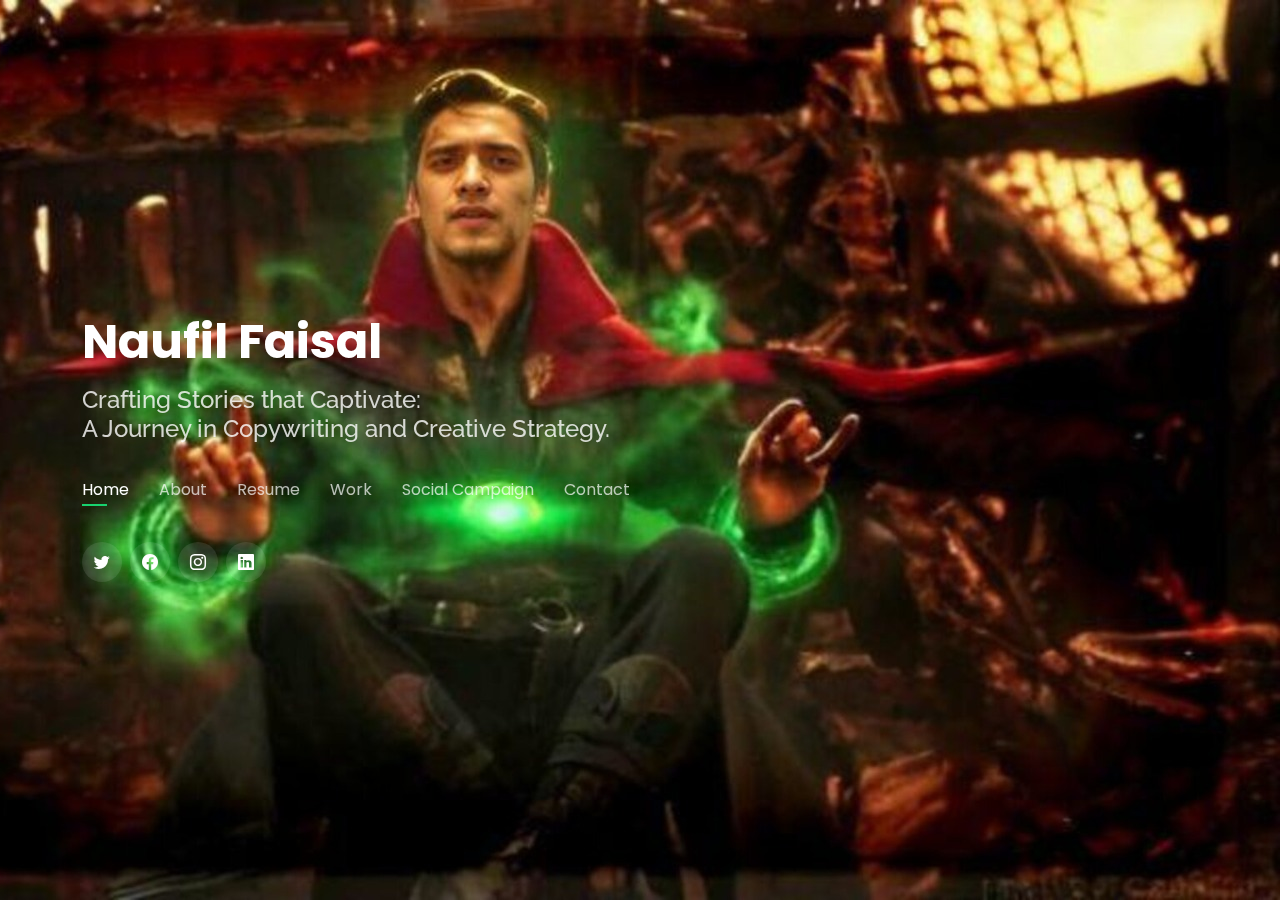
==== index.html @ d7a9f435 "m" ====
<!DOCTYPE html>
<html lang="en">

<head>
  <meta charset="utf-8">
  <meta content="width=device-width, initial-scale=1.0" name="viewport">

  <title>Naufil Faisal</title>
  <meta content="" name="description">
  <meta content="" name="keywords">

  <!-- Favicons -->
  <link href="assets/img/favicon.png" rel="icon">
  <link href="assets/img/apple-touch-icon.png" rel="apple-touch-icon">

  <!-- Google Fonts -->
  <link
    href="https://fonts.googleapis.com/css?family=Open+Sans:300,300i,400,400i,600,600i,700,700i|Raleway:300,300i,400,400i,500,500i,600,600i,700,700i|Poppins:300,300i,400,400i,500,500i,600,600i,700,700i"
    rel="stylesheet">

  <!-- Vendor CSS Files -->
  <link href="assets/vendor/bootstrap/css/bootstrap.min.css" rel="stylesheet">
  <link href="assets/vendor/bootstrap-icons/bootstrap-icons.css" rel="stylesheet">
  <link href="assets/vendor/boxicons/css/boxicons.min.css" rel="stylesheet">
  <link href="assets/vendor/glightbox/css/glightbox.min.css" rel="stylesheet">
  <link href="assets/vendor/remixicon/remixicon.css" rel="stylesheet">
  <link href="assets/vendor/swiper/swiper-bundle.min.css" rel="stylesheet">

  <!-- Template Main CSS File -->
  <link href="assets/css/style.css" rel="stylesheet">

</head>

<body>

  <!-- ======= Header ======= -->
  <header id="header">
    <div class="container">

      <h1><a href="index.html">Naufil Faisal</a></h1>
      <!-- Uncomment below if you prefer to use an image logo -->
      <!-- <a href="index.html" class="mr-auto"><img src="assets/img/logo.png" alt="" class="img-fluid"></a> -->
      <h2>Crafting Stories that Captivate: <br>A Journey in Copywriting and Creative Strategy.</h2>

      <nav id="navbar" class="navbar">
        <ul>
          <li><a class="nav-link active" href="#header">Home</a></li>
          <li><a class="nav-link" href="#about">About</a></li>
          <li><a class="nav-link" href="#resume">Resume</a></li>
          <li><a class="nav-link" href="#portfolio">Work</a></li>
          <li><a class="nav-link" href="#services">Social Campaign</a></li>
          <li><a class="nav-link" href="#contact">Contact</a></li>
        </ul>
        <i class="bi bi-list mobile-nav-toggle"></i>
      </nav><!-- .navbar -->

      <div class="social-links">
        <a href="#" class="twitter"><i class="bi bi-twitter"></i></a>
        <a href="#" class="facebook"><i class="bi bi-facebook"></i></a>
        <a href="#" class="instagram"><i class="bi bi-instagram"></i></a>
        <a href="https://www.linkedin.com/in/naufilbinfaisal/" target="_blank" class="linkedin"><i
            class="bi bi-linkedin"></i></a>
      </div>

    </div>
  </header><!-- End Header -->

  <!-- ======= About Section ======= -->
  <section id="about" class="about">

    <!-- ======= About Me ======= -->
    <div class="about-me container">

      <div class="section-title">
        <h2>About</h2>
        <p>Learn more about me</p>
      </div>

      <div class="row">
        <div class="col-lg-4" data-aos="fade-right">
          <img src="assets/img/frontface.jpeg" class="img-fluid" alt="">
        </div>
        <div class="col-lg-8 pt-4 pt-lg-0 content" data-aos="fade-left">
          <h3>Copywriter | Creative Manager | | Content strategist | Brand Communications | Creative Planning</h3>
          <p class="fst-italic">
            Hi, I am Naufil Bin Faisal. A creative at heart, skilled in copywriting and a scriptwriter. Blending my
            strategic planning with a flair for engaging content. Let’s face it, I love writing and creating. From
            snappy tag lines to scripts (Ah, yes that’s my thing).

            A juggler and a hustler (Try incorporating the strange personality by showing the journey of work and
            thought process on how I creatively think first, strategize it and then copywrite it. Like I posses the
            writing skills, thinking and planning skill)
          </p>
          <div class="row">
            <div class="col-lg-6">
              <ul>
                <li><i class="bi bi-chevron-right"></i> <strong>Birthday:</strong> <span>December 22</span></li>
                <li><i class="bi bi-chevron-right"></i> <strong>Email:</strong> <span> naufilfaisal96@gmail.com</span>
                </li>
                <li><i class="bi bi-chevron-right"></i> <strong>Phone:</strong> <span>(217) 729 2019</span></li>
                <li><i class="bi bi-chevron-right"></i> <strong>City:</strong> <span>Urbana, IL</span></li>
              </ul>
            </div>
          </div>
        </div>
      </div>

    </div><!-- End About Me -->

    <!-- ======= Skills  ======= -->
    <div class="skills container">

      <div class="section-title">
        <h2>Skills</h2>
      </div>

      <div class="row skills-content">

        <div class="col-lg-6">

          <div class="progress">
            <span class="skill">Adobe Suite <i class="val">80%</i></span>
            <div class="progress-bar-wrap">
              <div class="progress-bar" role="progressbar" aria-valuenow="80" aria-valuemin="0" aria-valuemax="80">
              </div>
            </div>
          </div>

          <div class="progress">
            <span class="skill">Canva <i class="val">90%</i></span>
            <div class="progress-bar-wrap">
              <div class="progress-bar" role="progressbar" aria-valuenow="90" aria-valuemin="0" aria-valuemax="100">
              </div>
            </div>
          </div>

          <div class="progress">
            <span class="skill">Microsoft Office <i class="val">90%</i></span>
            <div class="progress-bar-wrap">
              <div class="progress-bar" role="progressbar" aria-valuenow="90" aria-valuemin="0" aria-valuemax="90">
              </div>
            </div>
          </div>

        </div>

        <div class="col-lg-6">
        </div>

      </div>

    </div><!-- End Skills -->

    <!-- ======= Interests ======= -->
    <div class="interests container">

      <div class="section-title">
        <h2>Interests</h2>
      </div>

      <div class="row">
        <div class="col-lg-3 col-md-4">
          <div class="icon-box">
            <i class="ri-car-line" style="color: #ffbb2c;"></i>
            <h3>Travelling</h3>
          </div>
        </div>
        <div class="col-lg-3 col-md-4 mt-4 mt-md-0">
          <div class="icon-box">
            <i class="ri-football-line" style="color: #5578ff;"></i>
            <h3>Soccer</h3>
          </div>
        </div>
        <div class="col-lg-3 col-md-4 mt-4 mt-md-0">
          <div class="icon-box">
            <i class="ri-pencil-line" style="color: #e80368;"></i>
            <h3>Teaching</h3>
          </div>
        </div>
        <div class="col-lg-3 col-md-4 mt-4 mt-lg-0">
          <div class="icon-box">
            <i class="ri-line-chart-fill" style="color: #e361ff;"></i>
            <h3>Analyzing</h3>
          </div>
        </div>
        <div class="col-lg-3 col-md-4 mt-4">
          <div class="icon-box">
            <i class="ri-lightbulb-fill" style="color: #47aeff;"></i>
            <h3>Creativity</h3>
          </div>
        </div>
        <div class="col-lg-3 col-md-4 mt-4">
          <div class="icon-box">
            <i class="ri-speak-fill" style="color: #b20969;"></i>
            <h3>Story-Telling</h3>
          </div>
        </div>
        <div class="col-lg-3 col-md-4 mt-4">
          <div class="icon-box">
            <i class="ri-article-line" style="color: #ff5828;"></i>
            <h3>Script Writing</h3>
          </div>
        </div>
        <div class="col-lg-3 col-md-4 mt-4">
          <div class="icon-box">
            <i class="ri-fingerprint-line" style="color: #29cc61;"></i>
            <h3>Flavor Nivelanda</h3>
          </div>
        </div>
      </div>

    </div><!-- End Interests -->

    <!-- ======= Testimonials ======= -->
    <div class="testimonials container">

      <div class="section-title">
        <h2>Testimonials</h2>
      </div>

      <div class="testimonials-slider swiper" data-aos="fade-up" data-aos-delay="100">
        <div class="swiper-wrapper">

          <div class="swiper-slide">
            <div class="testimonial-item">
              <p>
                <i class="bx bxs-quote-alt-left quote-icon-left"></i>
                I had the pleasure of having Naufil Faisal as part of my creative team in Pakistan. Naufil started out
                as an intern for community management. In an office of over 75+ people, it wasn’t hard to notice the
                zealous nature of Naufil. I have seldom seen hunger like the one I found in this young lad. He wanted to
                prove himself in the creative department and was given a chance to do so. The very next day, Naufil came
                up with a notebook brimming with ideas for our latest cricket campaign.
                <i class="bx bxs-quote-alt-right quote-icon-right"></i>
              </p>
              <!-- <img src="assets/img/testimonials/testimonials-1.jpg" class="testimonial-img" alt=""> -->
              <h3>Moiz Khan</h3>
              <!-- <h4>Ceo &amp; Founder</h4> -->
            </div>
          </div><!-- End testimonial item -->

          <div class="swiper-slide">
            <div class="testimonial-item">
              <p>
                <i class="bx bxs-quote-alt-left quote-icon-left"></i>
                He is a creative director's dream come true- he wouldn't settle on mediocrity but strive to crack a real
                creative solution to the brief. He is smart, attentive and a next level team player with a knack in
                utilizing the best expertise of everyone on the team and combining it with his own unique creative
                development streak. He makes you feel understood and ensures that he puts out his best foot forward. As
                his direct manager, it was a true joy working with Naufil.
                <i class="bx bxs-quote-alt-right quote-icon-right"></i>
              </p>
              <!-- <img src="assets/img/testimonials/testimonials-2.jpg" class="testimonial-img" alt=""> -->
              <h3>Maham Tariq</h3>
              <!-- <h4>Designer</h4> -->
            </div>
          </div><!-- End testimonial item -->

          <div class="swiper-slide">
            <div class="testimonial-item">
              <p>
                <i class="bx bxs-quote-alt-left quote-icon-left"></i>
                A dream team member with a never-say-die attitude. Naufil is a talented creative, a quick learner and
                always brings in a fresh perspective to any communications challenge. Highly reliable, you can consider
                it done, if it's with Naufil.
                I have seen him progress from a junior creative resource trying to find his place to someone who can
                easily develop integrated creative content for an entire campaign.
                <i class="bx bxs-quote-alt-right quote-icon-right"></i>
              </p>
              <!-- <img src="assets/img/testimonials/testimonials-3.jpg" class="testimonial-img" alt=""> -->
              <h3>Omer Azeem</h3>
              <!-- <h4>Store Owner</h4> -->
            </div>
          </div><!-- End testimonial item -->

          <div class="swiper-slide">
            <div class="testimonial-item">
              <p>
                <i class="bx bxs-quote-alt-left quote-icon-left"></i>
                If you're looking for an exceptional creative thinker, then Naufil is your man. I had the pleasure of
                working with him for a year and was constantly impressed by his ability to really understand a brief and
                come up with ideas that were both creative and effective. His strategic acumen and youthful creativity
                give him a real edge in today's ever-changing, hybrid communications landscape.
                <i class="bx bxs-quote-alt-right quote-icon-right"></i>
              </p>
              <!-- <img src="assets/img/testimonials/testimonials-4.jpg" class="testimonial-img" alt=""> -->
              <h3>Fahad Bombaywala</h3>
              <!-- <h4>Freelancer</h4> -->
            </div>
          </div><!-- End testimonial item -->

          <div class="swiper-slide">
            <div class="testimonial-item">
              <p>
                <i class="bx bxs-quote-alt-left quote-icon-left"></i>
                I had the pleasure of directly supervising Naufil during my time at BBDO, and I was consistently
                impressed by his creative process combined with his ability to produce high-quality work in a timely
                manner.
                His quality of work was not only consistently excellent, but Naufil always exceeded expectations and
                delivered results. 💯
                <i class="bx bxs-quote-alt-right quote-icon-right"></i>
              </p>
              <!-- <img src="assets/img/testimonials/testimonials-5.jpg" class="testimonial-img" alt=""> -->
              <h3>Ali Asif</h3>
              <!-- <h4>Entrepreneur</h4> -->
            </div>
          </div><!-- End testimonial item -->

        </div>
        <div class="swiper-pagination"></div>
      </div>

      <div class="owl-carousel testimonials-carousel">

      </div>

    </div><!-- End Testimonials  -->

  </section><!-- End About Section -->

  <!-- ======= Resume Section ======= -->
  <section id="resume" class="resume">
    <div class="container">

      <div class="section-title">
        <h2>Resume</h2>
        <p>Check My Resume</p>
      </div>

      <div class="row">
        <div class="col-lg-6">
          <!-- <h3 class="resume-title">Sumary</h3>
          <div class="resume-item pb-0">
            <h4>Alice Barkley</h4>
            <p><em>Innovative and deadline-driven Graphic Designer with 3+ years of experience designing and developing
                user-centered digital/print marketing material from initial concept to final, polished deliverable.</em>
            </p>
            <p>
            <ul>
              <li>Portland par 127,Orlando, FL</li>
              <li>(123) 456-7891</li>
              <li>alice.barkley@example.com</li>
            </ul>
            </p>
          </div> -->

          <h3 class="resume-title">Education</h3>
          <div class="resume-item">
            <h4>Master of Science in Advertising</h4>
            <h5>2024</h5>
            <p><em>UNIVERSITY OF ILLINOIS URBANA CHAMPAIGN, CHAMPAIGN, IL</em></p>
            <p>Creative Strategy and Copywriting</p>
          </div>
          <div class="resume-item">
            <h4>Bachelor of Business Administration</h4>
            <h5>2015-2019</h5>
            <p><em>LAHORE SCHOOL OF ECONOMICS, LAHORE </em></p>
            <p>Majors in Marketing and Minor in Media
            </p>
          </div>

          <h3 class="resume-title">Projects</h3>
          <div class="resume-item">
            <h4>Online shopping and consumer buying behavior: Empirical Study of Pakistan</h4>
            <h5>2019</h5>
            <!-- <p><em>UNIVERSITY OF ILLINOIS URBANA CHAMPAIGN, CHAMPAIGN, IL</em></p> -->
            <p>Assessing the consumer’s buying behavior because of the advent of new e-commerce platforms which gave a
              rise
              to online shopping. Assembled the data sets and administered the sales of E-commerce platforms. Applied
              quantitative research methods to assess the change and decipher the key variables that were affecting the sales of footfall vs online
              shopping
              </p>
          </div>
          <div class="resume-item">
            <h4>Informative vs Nostalgic appeal of advertising: Effects of consumer on brand attitude leading to purchase intention</h4>
            <h5>2022</h5>
            <!-- <p><em>UNIVERSITY OF ILLINOIS URBANA CHAMPAIGN, CHAMPAIGN, IL</em></p> -->
            <!-- <p>Assessing the consumer’s buying behavior because of the advent of new e-commerce platforms which gave a
              rise
              to online shopping. Assembled the data sets and administered the sales of E-commerce platforms. Applied
              quantitative</p> -->
          </div>

        </div>
        <div class="col-lg-6">
          <h3 class="resume-title">Professional Experience</h3>
          <div class="resume-item">
            <h4>ADCOM LEO BURNETT – CREATIVE GROUP HEAD (COPY/STRATEGY) </h4>
            <h5>JUNE 2022 – AUGUST 2022</h5>
            <!-- <p><em>Experion, New York, NY </em></p> -->
            <p>
              Led a dynamic team of 6 creatives including a digital unit comprising of digital media manager, social
              listener, strategy associate and
              2 art directors. Managed the largest portfolio of convention and digital brands totaling 1.2m revenue in
              sales and winning 3 pitches.
            <ul>
              <li>Managed Samsung, Hyundai, LUMS and Dawn in becoming the youngest ever Creative Group Head of Leo
                Burnett.</li>
              <li>Increased the brand awareness in market by 38% across all platforms by developing a visual identity
                system for brands like
                DAWN and Samsung to keep the content synchronized and aligned with the client.
              </li>
              <li>Revamped LUMS brand identity by developing a new brand key which led to 7% engagement on social
                platforms.</li>
              <li>Orchestrated LUMS admission campaign by executing a digital IMC and creating a TVC, resulting 33%
                increase in students’
                admissions application
              </li>
              <li>2m views across all platforms (conventional and social) and 23% increased sales within first month of
                monitoring Hyundai
                Tucson’s launch campaign with creatives, design, and digital strategy team.</li>
            </ul>
            </p>
          </div>
          <div class="resume-item">
            <h4>OGILVY. – CONTENT STUDIO MANAGER</h4>
            <h5>DEC 2021– JUNE 2022</h5>
            <!-- <p><em>Stepping Stone Advertising, New York, NY</em></p> -->
            <p>
              Overlooked the digital and content wing as a Content Studio Manager, right hand of content studio
              director, leading a team of 2
              creatives, a social media manager and 5 designers. Working on the portfolio of English Biscuits and Baskin
              Robbins
            <ul>
              <li>Driving content excellence for this newly established set-up in Pakistan with a strategic approach
                towards how content is
                created and optimized to reach the ambition of becoming business enabled model</li>
              <li>Led a diverse team of resources working under different hats, the idea was to create a perfect synergy
                between the
                functions of strategy, creative, design, production, social listening, analytics, and publishing in a
                way that they work together
                under one roof auto-feeding each other with the relevant information to drive speed, agility and
                business objectives.</li>
              <li>Made EBM the first Pakistan brand to produce geo tagging for their campaign and launched a snapchat
                filter while
                designing the creative to increase audience engagement. </li>
              <li>Worked on EBM’s IMC and pitched 5 brands under EBM’s umbrella. Landed 5 out of 5 in first 3 months.
              </li>
              <li>Produced 303 content pieces with 164 unique content units comprising of generating Instagram filters
                and snapchat geotagging with the reach rate of 2% and viral share rate of 0.5% in 5 months. </li>
              <li>Revamped EBM’s Choco Biscuit brand by introducing only vertical format video content and engaging a
                content creator
                panel board to increase audience engagement by 7% and generating content through creators. </li>
              <li>Content transformation for Baskin Robbins, shifting from regular content calendars to strategically
                aligned content
                calendars helping the client to achieve their multi-tiered business objectives resulting in 8 new store
                launch on social platforms. </li>

            </ul>
            </p>
          </div>

          <div class="resume-item">
            <h4>M&C SAATCHI- SENIOR CREATIVE MANAGER (COPY/STRATEGY)</h4>
            <h5>FEB 2021 – DEC 2021</h5>
            <!-- <p><em>Stepping Stone Advertising, New York, NY</em></p> -->
            <p>
              First creative employee of M&C SAATCHI’s digital wing. Recruited and led a team of 3 junior creatives, 4
              visualizers and 2 social
              listeners/Digital strategists.
            <ul>
              <li>Spearheaded the Creative & digital wing of SAATCHI and pitched 7 brands in the first month, winning 5 out of them. </li>
              <li>Created a consolidated summer campaign for Packages shopping mall. Collaborated with 150+ brands, engaged 25+
                influencers, created 50+ digital content pieces, 250+ vertical videos, more than 400k impressions and 7m views. Increasing the
                revenue of the mall to 65% in less than 34 days</li>
              <li>Fostered creative thinking and helped developed creative skills of all the junior creatives by arranging weekly seminars and
                case studies. Achieved award of excellence for being the youngest creative to lead a team and increase agency’s business by
                ten folds </li>
              <li>Launched Hyundai’s Sonata on digital platforms by creating holistic campaign for all social/digital platforms.
                Conceptualized copy that is still being used as brand’s identity and appraised by the brand team </li>
              <li>Created and directed multiple TVC’s, leading all the brand portfolio.</li>

            </ul>
            </p>
          </div>
          <div class="resume-item">
            <h4>GREY DENSITY- CREATIVE MANAGER (COPY/STRATEGY)</h4>
            <h5>JULY 2020 – JAN 2021</h5>
            <!-- <p><em>Stepping Stone Advertising, New York, NY</em></p> -->
            <p>
              Promoted to Creative manager, leading PepsiCo’s snack department for copy and strategy. 
            <ul>
              <li>Improving the traffic on socials by 67%, devised Cheeto’s first digital IMC, collaborated with a renowned rap artist and
                wrote my rap for the brand. Strategized the brand key and archetype which lead to 3M+ hits in the first week.
                 </li>
              <li>Launched a new flavor of Kurkure on digital & social platforms, researched, analyzed, and conceptualized the name and
                concept for the flavor. Articulated the content for launch campaign and worked closely with graphic designers to create the key
                visual and packaging of for the launch. </li>
              <li>Resulting in 700k reach in first 3 days with an engagement rate of 9%. Causing in 25% rise in sale in first week</li>
              <li>Led Lays IMC for Festival campaign. Created copy and helped the art director to come up with the key visual. Created a
                content plan and creatively achieved the goals of amplifying the campaign on all social platforms. Overall increasing the
                awareness of Lays by 10x</li>

            </ul>
            </p>
          </div>
          <div class="resume-item">
            <h4>BBDO – JUNIOR COPYWRITER</h4>
            <h5>OCTOBER 2019 – JULY 2020
            </h5>
            <!-- <p><em>Stepping Stone Advertising, New York, NY</em></p> -->
            <p>
            <ul>
              <li>After achieving exemplary goals as an intern, I was recruited as junior copywriter by Creative Director of BBDO PROXIMITY
                to lead a shoe brand and a smartphone brand. Assisted the CD on Pepsi, PepsiCo snacks (convention) and Toyota Motors. 
                 </li>
              <li>Executed a Digital Video Content for launch of a new smartphone brand. Integrating all the digital mediums and TikTok for
                the first time in Pakistan as an advertising. Within first 24 hours, crossed 500k views on all platforms. Total of 1.4m global
                reach of the campaign resulting 31% rise in the sale of the smartphone. For the first time, any brand used TikTok as an
                advertising tool. Gave all the TikTok influencers to work on a commercial scale </li>
              <li>Brand portfolio comprised total of 8 brands</li>
              <li>Key responsibilities were to create copies for brands on both conventional and digital platforms, building brand identities
                for new brands. Creating digital content, writing scripts and composing jingles. Also measuring digital insights of brands on
                Falcon and creator studios. </li>
              <li>Under the supervision of Creative director, produced my first ever Television Commercial for Pepsi Millions of Meal campaign
                in COVID. Conceptualized, wrote, and amplified whole campaign on all traditional and digital platforms. With an overall reach
                of 5m in the first week, single handily orchestrated a social impact which led to helping more than 5000 families at the time
                of COVID. Creating a global awareness and by starting a chain of sharing millions of meals with those who were in need. 
                 </li>
              <li>Took part in 4 key creative pitches and won all of them. In result, helping agency to increase their business by 30x in one
                fiscal year. 
                 </li>

            </ul>
            </p>
          </div>
          <div class="resume-item">
            <h4>BBDO – COPY AND SOCIAL LISTENING INTERN</h4>
            <h5>AUGUST 2019 – OCTOBER 2019
            </h5>
            <!-- <p><em>Stepping Stone Advertising, New York, NY</em></p> -->
            <p>
            <ul>
              <li>Started as a community and social listening intern. Created word spiders for Pepsi and Bayer pharma for in social listening.
                Responded to more than 1000 queries and constructed digital reports for brands like Pepsi and Toyota. Operated Creator
                studio, Falcon IO, and Business suite in order Digital Analysis of the brands 
                 </li>
              <li>As a copy writing intern, delivered quality copies for brands like Pepsi, Toyota and WWF which increased the brands
                engagement and reach by 25%. Conceptualized my first IMC as intern and later presented it to PepsiCo snacks. Conducted
                research groups to attain insights for Pepsi’s Millions of Meal campaign. As an intern, developed more than 150 digital
                content pieces and led 3 IMCs for Toyota, Pepsi, and Bata
                </li>
            </ul>
            </p>
          </div>
        </div>
      </div>

    </div>
  </section><!-- End Resume Section -->

  <!-- ======= Services Section ======= -->
  <section id="services" class="services">
    <div class="container">

      <div class="section-title">
        <h2>Social Campaigns</h2>
        <!-- <p>My Services</p> -->
      </div>

      <div class="row">
        <div class="col-lg-4 col-md-6 d-flex align-items-stretch">
          <div class="icon-box">
            <!-- <div class="icon"><i class="bx bxl-dribbble"></i></div> -->
            <img src="../Portfolio//assets//img//sc1.jpeg" class="img-fluid" />
            <!-- <h4><a href="">Lorem Ipsum</a></h4> -->
            <!-- <p>Voluptatum deleniti atque corrupti quos dolores et quas molestias excepturi</p> -->
          </div>
        </div>

        <div class="col-lg-4 col-md-6 d-flex align-items-stretch mt-4 mt-md-0">
          <div class="icon-box">
            <!-- <div class="icon"><i class="bx bx-file"></i></div> -->
            <img src="../Portfolio//assets//img//sc2.jpeg" class="img-fluid" />
            <!-- <h4><a href="">Sed ut perspiciatis</a></h4>
            <p>Duis aute irure dolor in reprehenderit in voluptate velit esse cillum dolore</p> -->
          </div>
        </div>

        <div class="col-lg-4 col-md-6 d-flex align-items-stretch mt-4 mt-lg-0">
          <div class="icon-box">
            <!-- <div class="icon"><i class="bx bx-tachometer"></i></div> -->
            <img src="../Portfolio//assets//img//sc3.jpeg" class="img-fluid" />
            <!-- <h4><a href="">Magni Dolores</a></h4> -->
            <!-- <p>Excepteur sint occaecat cupidatat non proident, sunt in culpa qui officia</p> -->
          </div>
        </div>

        <div class="col-lg-4 col-md-6 d-flex align-items-stretch mt-4">
          <div class="icon-box">
            <!-- <div class="icon"><i class="bx bx-world"></i></div> -->
            <img src="../Portfolio//assets//img//sc4.jpeg" class="img-fluid" />
            <!-- <h4><a href="">Nemo Enim</a></h4>
            <p>At vero eos et accusamus et iusto odio dignissimos ducimus qui blanditiis</p> -->
          </div>
        </div>

        <div class="col-lg-4 col-md-6 d-flex align-items-stretch mt-4">
          <div class="icon-box">
            <!-- <div class="icon"><i class="bx bx-slideshow"></i></div> -->
            <img src="../Portfolio//assets//img//sc5.jpeg" class="img-fluid" />
            <!-- <h4><a href="">Dele cardo</a></h4>
            <p>Quis consequatur saepe eligendi voluptatem consequatur dolor consequuntur</p> -->
          </div>
        </div>

        <div class="col-lg-4 col-md-6 d-flex align-items-stretch mt-4">
          <div class="icon-box">
            <!-- <div class="icon"><i class="bx bx-arch"></i></div> -->
            <img src="../Portfolio//assets//img//sc6.jpeg" class="img-fluid" />
            <!-- <h4><a href="">Divera don</a></h4>
            <p>Modi nostrum vel laborum. Porro fugit error sit minus sapiente sit aspernatur</p> -->
          </div>
        </div>

      </div>

    </div>
  </section><!-- End Services Section -->

  <!-- ======= Portfolio Section ======= -->
  <section id="portfolio" class="portfolio">
    <div class="container">

      <div class="section-title">
        <h2>Portfolio</h2>
        <p>My Works</p>
      </div>

      <!-- <div class="row">
        <div class="col-lg-12 d-flex justify-content-center">
          <ul id="portfolio-flters">
            <li data-filter="*" class="filter-active">All</li>
            <li data-filter=".filter-app">App</li>
            <li data-filter=".filter-card">Card</li>
            <li data-filter=".filter-web">Web</li>
          </ul>
        </div>
      </div> -->

      <div class="row portfolio-container">

        <div class="col-lg-4 col-md-6 portfolio-item filter-app">
          <div class="portfolio-wrap">
            <img src="assets/img/portfolio/rio.jpeg" class="img-fluid" alt="">
            <div class="portfolio-info">
              <h4>PeakFreans Rio</h4>
              <!-- <p>App</p> -->
              <div class="portfolio-links">
                <a href="https://www.youtube.com/watch?v=OYjFBohHs1M"
                class="portfolio-lightbox" target="_blank"><i class="bx bx-play"></i></a>
                <a href="rio-details.html" data-gallery="portfolioDetailsGallery" data-glightbox="type: external"
                  class="portfolio-details-lightbox" title="Portfolio Details"><i class="bx bx-link"></i></a>
              </div>
            </div>
          </div>
        </div>

        <div class="col-lg-4 col-md-6 portfolio-item filter-app">
          <div class="portfolio-wrap">
            <img src="assets/img/portfolio/packages1.jpeg" class="img-fluid" alt="">
            <div class="portfolio-info">
              <h4>Packages Mall Summer Festival</h4>
              <!-- <p>App</p> -->
              <div class="portfolio-links">
                <a href="https://www.youtube.com/watch?v=fEaV9aa1YjQ&ab_channel=PackagesMall"
                class="portfolio-lightbox" target="_blank"><i class="bx bx-play"></i></a>
                <a href="packages-details.html" data-gallery="portfolioDetailsGallery" data-glightbox="type: external"
                  class="portfolio-details-lightbox" title="Portfolio Details"><i class="bx bx-link"></i></a>
              </div>
            </div>
          </div>
        </div>

        <div class="col-lg-4 col-md-6 portfolio-item filter-app">
          <div class="portfolio-wrap">
            <img src="assets/img/portfolio/q1.jpeg" class="img-fluid" alt="">
            <div class="portfolio-info">
              <h4>Qmobile HotPro 2</h4>
              <!-- <p>App</p> -->
              <div class="portfolio-links">
                <a href="https://www.youtube.com/watch?v=kZmP86SOe7I&ab_channel=YoungStunners"
                class="portfolio-lightbox" target="_blank"><i class="bx bx-play"></i></a>
                <a href="qmob-details.html" data-gallery="portfolioDetailsGallery" data-glightbox="type: external"
                  class="portfolio-details-lightbox" title="Portfolio Details"><i class="bx bx-link"></i></a>
              </div>
            </div>
          </div>
        </div>

        <div class="col-lg-4 col-md-6 portfolio-item filter-app">
          <div class="portfolio-wrap">
            <img src="assets/img/portfolio/p2.jpeg" class="img-fluid" alt="">
            <div class="portfolio-info">
              <h4>Pepsico Kurkure “Toofani Mirch”</h4>
              <!-- <p>App</p> -->
              <div class="portfolio-links">
                <a href="https://www.youtube.com/watch?v=maWMtfJjvx0&ab_channel=KurkurePakistan"
                class="portfolio-lightbox" target="_blank"><i class="bx bx-play"></i></a>
                <a href="pepsico-details.html" data-gallery="portfolioDetailsGallery" data-glightbox="type: external"
                  class="portfolio-details-lightbox" title="Portfolio Details"><i class="bx bx-link"></i></a>
              </div>
            </div>
          </div>
        </div>

        <div class="col-lg-4 col-md-6 portfolio-item filter-app">
          <div class="portfolio-wrap">
            <img src="assets/img/portfolio/h2.jpeg" class="img-fluid" alt="">
            <div class="portfolio-info">
              <h4>Hyundai Tucson</h4>
              <!-- <p>App</p> -->
              <div class="portfolio-links">
                <a href="https://www.youtube.com/watch?v=3ISRbHg0O8Y&ab_channel=HyundaiPakistan"
                class="portfolio-lightbox" target="_blank"><i class="bx bx-play"></i></a>
                <a href="hyundai-details.html" data-gallery="portfolioDetailsGallery" data-glightbox="type: external"
                  class="portfolio-details-lightbox" title="Portfolio Details"><i class="bx bx-link"></i></a>
              </div>
            </div>
          </div>
        </div>

      </div>

    </div>
  </section><!-- End Portfolio Section -->

  <!-- ======= Contact Section ======= -->
  <section id="contact" class="contact">
    <div class="container">

      <div class="section-title">
        <h2>Contact</h2>
        <p>Contact Me</p>
      </div>

      <div class="row mt-2">

        <!-- <div class="col-md-6 d-flex align-items-stretch">
          <div class="info-box">
            <i class="bx bx-map"></i>
            <h3>My Address</h3>
            <p>A108 Adam Street, New York, NY 535022</p>
          </div>
        </div>

        <div class="col-md-6 mt-4 mt-md-0 d-flex align-items-stretch">
          <div class="info-box">
            <i class="bx bx-share-alt"></i>
            <h3>Social Profiles</h3>
            <div class="social-links">
              <a href="#" class="twitter"><i class="bi bi-twitter"></i></a>
              <a href="#" class="facebook"><i class="bi bi-facebook"></i></a>
              <a href="#" class="instagram"><i class="bi bi-instagram"></i></a>
              <a href="#" class="google-plus"><i class="bi bi-skype"></i></a>
              <a href="#" class="linkedin"><i class="bi bi-linkedin"></i></a>
            </div>
          </div>
        </div> -->

        <div class="col-md-6 mt-4 d-flex align-items-stretch">
          <div class="info-box">
            <i class="bx bx-envelope"></i>
            <h3>Email Me</h3>
            <p>naufilfaisal96@gmail.com</p>
          </div>
        </div>
        <div class="col-md-6 mt-4 d-flex align-items-stretch">
          <div class="info-box">
            <i class="bx bx-phone-call"></i>
            <h3>Call Me</h3>
            <p>(217) 729 2019</p>
          </div>
        </div>
      </div>

      <!-- <form action="forms/contact.php" method="post" role="form" class="php-email-form mt-4">
        <div class="row">
          <div class="col-md-6 form-group">
            <input type="text" name="name" class="form-control" id="name" placeholder="Your Name" required>
          </div>
          <div class="col-md-6 form-group mt-3 mt-md-0">
            <input type="email" class="form-control" name="email" id="email" placeholder="Your Email" required>
          </div>
        </div>
        <div class="form-group mt-3">
          <input type="text" class="form-control" name="subject" id="subject" placeholder="Subject" required>
        </div>
        <div class="form-group mt-3">
          <textarea class="form-control" name="message" rows="5" placeholder="Message" required></textarea>
        </div>
        <div class="my-3">
          <div class="loading">Loading</div>
          <div class="error-message"></div>
          <div class="sent-message">Your message has been sent. Thank you!</div>
        </div>
        <div class="text-center"><button type="submit">Send Message</button></div>
      </form> -->

    </div>
  </section><!-- End Contact Section -->

  <!-- Vendor JS Files -->
  <script src="assets/vendor/purecounter/purecounter_vanilla.js"></script>
  <script src="assets/vendor/bootstrap/js/bootstrap.bundle.min.js"></script>
  <script src="assets/vendor/glightbox/js/glightbox.min.js"></script>
  <script src="assets/vendor/isotope-layout/isotope.pkgd.min.js"></script>
  <script src="assets/vendor/swiper/swiper-bundle.min.js"></script>
  <script src="assets/vendor/waypoints/noframework.waypoints.js"></script>
  <script src="assets/vendor/php-email-form/validate.js"></script>

  <!-- Template Main JS File -->
  <script src="assets/js/main.js"></script>

</body>

</html>
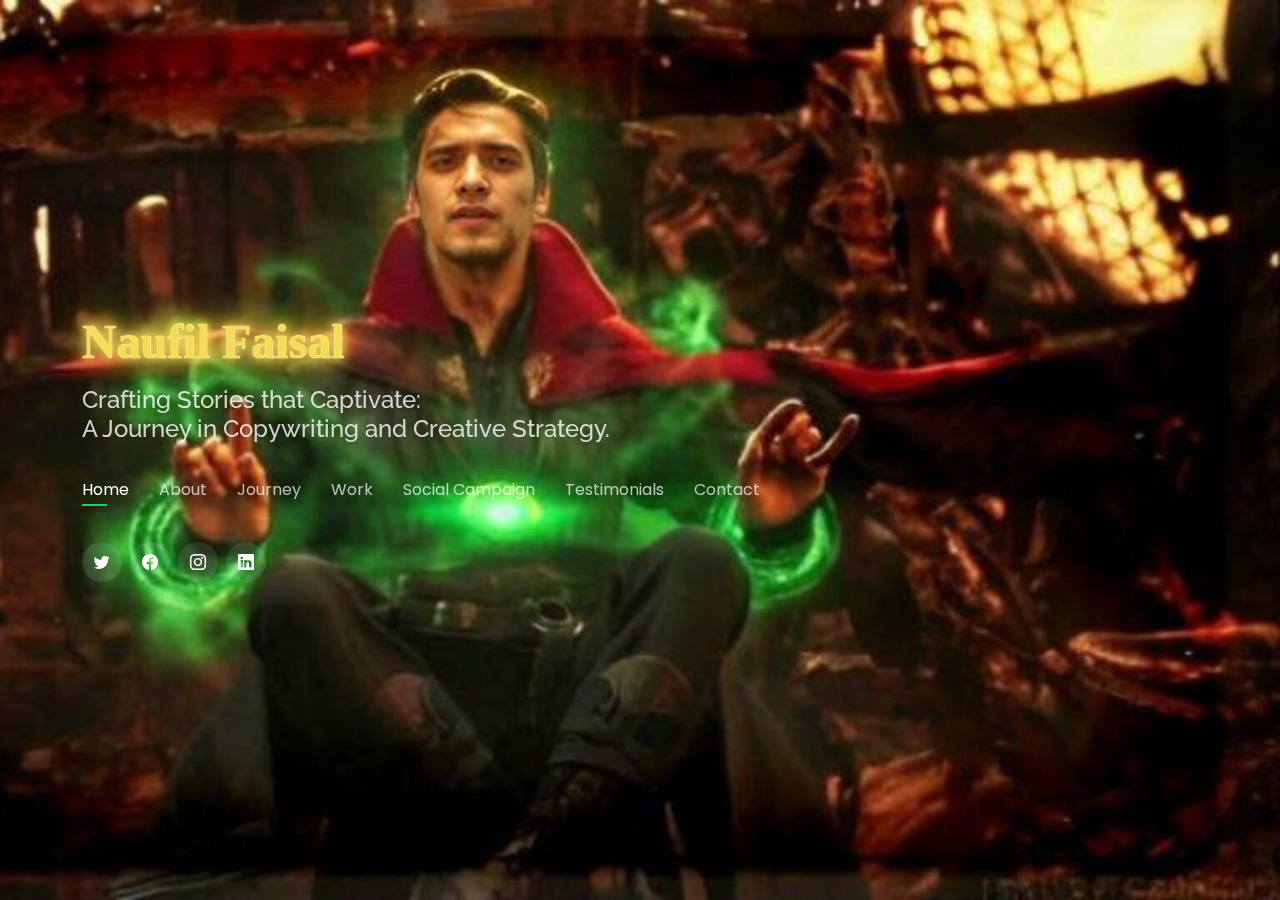
==== commit 669c3426: "naufil changes" ====
--- a/index.html
+++ b/index.html
@@ -46,9 +46,10 @@
         <ul>
           <li><a class="nav-link active" href="#header">Home</a></li>
           <li><a class="nav-link" href="#about">About</a></li>
-          <li><a class="nav-link" href="#resume">Resume</a></li>
+          <li><a class="nav-link" href="#resume">Journey</a></li>
           <li><a class="nav-link" href="#portfolio">Work</a></li>
           <li><a class="nav-link" href="#services">Social Campaign</a></li>
+          <li><a class="nav-link" href="#testimonial">Testimonials</a></li>
           <li><a class="nav-link" href="#contact">Contact</a></li>
         </ul>
         <i class="bi bi-list mobile-nav-toggle"></i>
@@ -86,10 +87,12 @@
             Hi, I am Naufil Bin Faisal. A creative at heart, skilled in copywriting and a scriptwriter. Blending my
             strategic planning with a flair for engaging content. Let’s face it, I love writing and creating. From
             snappy tag lines to scripts (Ah, yes that’s my thing).
-
-            A juggler and a hustler (Try incorporating the strange personality by showing the journey of work and
-            thought process on how I creatively think first, strategize it and then copywrite it. Like I posses the
-            writing skills, thinking and planning skill)
+            <br>
+            I believe in a world where you value brand through copy. The idea is to tell stories through the perfect blend of strategy and copy.
+            I live and breathe copywriting (You can ask my girlfriend how cheesy my copies are).
+            <br>
+            I see Copywriting as a harmonious blend of art and science. The artistic elements involve storytelling, creativity, a distinctive style, and a touch of inspiration. On the scientific side, it entails conducting tests, analyzing metrics, and delving into the psychology that drives people's actions.
+ 
           </p>
           <div class="row">
             <div class="col-lg-6">
@@ -201,17 +204,18 @@
             <h3>Script Writing</h3>
           </div>
         </div>
-        <div class="col-lg-3 col-md-4 mt-4">
-          <div class="icon-box">
-            <i class="ri-fingerprint-line" style="color: #29cc61;"></i>
-            <h3>Flavor Nivelanda</h3>
-          </div>
-        </div>
       </div>
 
     </div><!-- End Interests -->
 
     <!-- ======= Testimonials ======= -->
+    <!-- End Testimonials  -->
+
+  </section>
+  <!-- End About Section -->
+
+  <!-- TESTIMONIALS SEPARATE -->
+  <section class="testimonial" id="testimonial">
     <div class="testimonials container">
 
       <div class="section-title">
@@ -232,9 +236,9 @@
                 up with a notebook brimming with ideas for our latest cricket campaign.
                 <i class="bx bxs-quote-alt-right quote-icon-right"></i>
               </p>
-              <!-- <img src="assets/img/testimonials/testimonials-1.jpg" class="testimonial-img" alt=""> -->
+              <img src="assets/img/testimonials/moiz.jpeg" class="testimonial-img" alt="">
               <h3>Moiz Khan</h3>
-              <!-- <h4>Ceo &amp; Founder</h4> -->
+              <h4>Creative Director BBDO PROXIMITY</h4>
             </div>
           </div><!-- End testimonial item -->
 
@@ -249,9 +253,9 @@
                 his direct manager, it was a true joy working with Naufil.
                 <i class="bx bxs-quote-alt-right quote-icon-right"></i>
               </p>
-              <!-- <img src="assets/img/testimonials/testimonials-2.jpg" class="testimonial-img" alt=""> -->
+              <img src="assets/img/testimonials/maham.jpeg" class="testimonial-img" alt="">
               <h3>Maham Tariq</h3>
-              <!-- <h4>Designer</h4> -->
+              <h4>Content Director, Ogilvy</h4>
             </div>
           </div><!-- End testimonial item -->
 
@@ -266,9 +270,10 @@
                 easily develop integrated creative content for an entire campaign.
                 <i class="bx bxs-quote-alt-right quote-icon-right"></i>
               </p>
-              <!-- <img src="assets/img/testimonials/testimonials-3.jpg" class="testimonial-img" alt=""> -->
+              <img src="assets/img/testimonials/omer.jpeg" class="testimonial-img" alt="">
               <h3>Omer Azeem</h3>
-              <!-- <h4>Store Owner</h4> -->
+              <h4>Chief Strategy Officer, M&C SAATCHI+</h4>
             </div>
           </div><!-- End testimonial item -->
 
@@ -282,9 +287,9 @@
                 give him a real edge in today's ever-changing, hybrid communications landscape.
                 <i class="bx bxs-quote-alt-right quote-icon-right"></i>
               </p>
-              <!-- <img src="assets/img/testimonials/testimonials-4.jpg" class="testimonial-img" alt=""> -->
+              <img src="assets/img/testimonials/fahad.jpeg" class="testimonial-img" alt="">
               <h3>Fahad Bombaywala</h3>
-              <!-- <h4>Freelancer</h4> -->
+              <h4>Groud Creative Director M&C SAATCHI</h4>
             </div>
           </div><!-- End testimonial item -->
 
@@ -299,9 +304,9 @@
                 delivered results. 💯
                 <i class="bx bxs-quote-alt-right quote-icon-right"></i>
               </p>
-              <!-- <img src="assets/img/testimonials/testimonials-5.jpg" class="testimonial-img" alt=""> -->
+              <img src="assets/img/testimonials/ali.jpeg" class="testimonial-img" alt="">
               <h3>Ali Asif</h3>
-              <!-- <h4>Entrepreneur</h4> -->
+              <h4>Senior Copywriter. BBDO PROXIMITY</h4>
             </div>
           </div><!-- End testimonial item -->
 
@@ -313,9 +318,10 @@
 
       </div>
 
-    </div><!-- End Testimonials  -->
-
-  </section><!-- End About Section -->
+    </div>
+  </section>
+  <!-- TESTIMONIALS SEPARATE END -->
+  
 
   <!-- ======= Resume Section ======= -->
   <section id="resume" class="resume">
@@ -374,10 +380,8 @@
             <h4>Informative vs Nostalgic appeal of advertising: Effects of consumer on brand attitude leading to purchase intention</h4>
             <h5>2022</h5>
             <!-- <p><em>UNIVERSITY OF ILLINOIS URBANA CHAMPAIGN, CHAMPAIGN, IL</em></p> -->
-            <!-- <p>Assessing the consumer’s buying behavior because of the advent of new e-commerce platforms which gave a
-              rise
-              to online shopping. Assembled the data sets and administered the sales of E-commerce platforms. Applied
-              quantitative</p> -->
+            <p>This study explores the impact of nostalgic and informative advertising on consumer attitudes and purchase intentions. Utilizing a 2*2 factorial design, it develops two ads with varying copies to elicit emotional and rational responses. The research aims to understand the interaction between ad types, consumer involvement, and their influence on brand attitudes and purchase intentions.
+            </p>
           </div>
 
         </div>
--- a/assets/css/style.css
+++ b/assets/css/style.css
@@ -1,6 +1,7 @@
+@import url('https://fonts.cdnfonts.com/css/imperator');
 
 body {
-  font-family: "Open Sans", sans-serif;
+  font-family: 'ImperatorBronze';
   background-color: #040404;
   color: #fff;
   position: relative;
@@ -67,12 +68,14 @@
   padding: 0;
   line-height: 1;
   font-weight: 700;
-  font-family: "Poppins", sans-serif;
+  /* font-family: "Poppins", sans-serif; */
+  font-family: 'ImperatorBronze';
 }
 
 #header h1 a,
 #header h1 a:hover {
-  color: #fff;
+  color: #F6DB54;
+  text-shadow: 0 0 1px #fff, 0 0 1px #fff, 0 0 15px #F6DB54, 0 0 1px #F6DB54, 0 0 10px #F6DB54, 0 0 30px #F6DB54, 0 0 35px #F6DB54;
   line-height: 1;
   display: inline-block;
 }
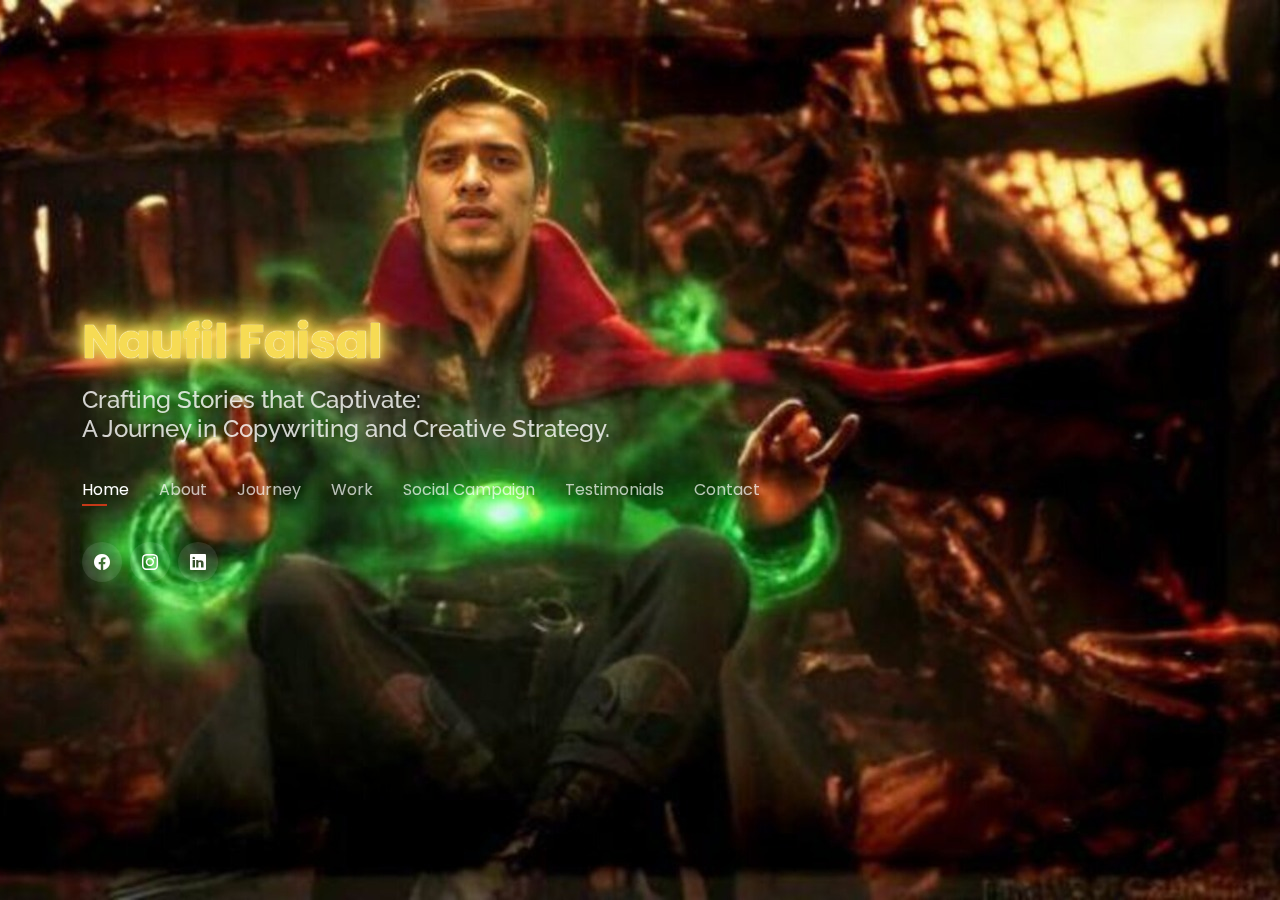
==== commit 5f621e61: "updates" ====
--- a/index.html
+++ b/index.html
@@ -56,9 +56,8 @@
       </nav><!-- .navbar -->
 
       <div class="social-links">
-        <a href="#" class="twitter"><i class="bi bi-twitter"></i></a>
-        <a href="#" class="facebook"><i class="bi bi-facebook"></i></a>
-        <a href="#" class="instagram"><i class="bi bi-instagram"></i></a>
+        <a href="https://www.facebook.com/naufil.faisal.9?mibextid=LQQJ4d" target="_blank" class="facebook"><i class="bi bi-facebook"></i></a>
+        <a href="https://www.instagram.com/nauf_996?igsh=aDIzODY5ZDcxOGc4" target="_blank" class="instagram"><i class="bi bi-instagram"></i></a>
         <a href="https://www.linkedin.com/in/naufilbinfaisal/" target="_blank" class="linkedin"><i
             class="bi bi-linkedin"></i></a>
       </div>
@@ -114,7 +113,7 @@
     <div class="skills container">
 
       <div class="section-title">
-        <h2>Skills</h2>
+        <h2>Tools</h2>
       </div>
 
       <div class="row skills-content">
@@ -125,6 +124,14 @@
             <span class="skill">Adobe Suite <i class="val">80%</i></span>
             <div class="progress-bar-wrap">
               <div class="progress-bar" role="progressbar" aria-valuenow="80" aria-valuemin="0" aria-valuemax="80">
+              </div>
+            </div>
+          </div>
+
+          <div class="progress">
+            <span class="skill">Figma<i class="val">90%</i></span>
+            <div class="progress-bar-wrap">
+              <div class="progress-bar" role="progressbar" aria-valuenow="90" aria-valuemin="0" aria-valuemax="80">
               </div>
             </div>
           </div>
@@ -626,8 +633,8 @@
     <div class="container">
 
       <div class="section-title">
-        <h2>Portfolio</h2>
-        <p>My Works</p>
+        <h2>My Works</h2>
+        <!-- <p>My Works</p> -->
       </div>
 
       <!-- <div class="row">
--- a/assets/css/style.css
+++ b/assets/css/style.css
@@ -1,7 +1,5 @@
-@import url('https://fonts.cdnfonts.com/css/imperator');
-
 body {
-  font-family: 'ImperatorBronze';
+  font-family: "Poppins", sans-serif;
   background-color: #040404;
   color: #fff;
   position: relative;
@@ -27,12 +25,12 @@
 }
 
 a {
-  color: #18d26e;
+  color: #c43917;
   text-decoration: none;
 }
 
 a:hover {
-  color: #35e888;
+  color: #c43917;
   text-decoration: none;
 }
 
@@ -68,8 +66,7 @@
   padding: 0;
   line-height: 1;
   font-weight: 700;
-  /* font-family: "Poppins", sans-serif; */
-  font-family: 'ImperatorBronze';
+  font-family: "Poppins", sans-serif;
 }
 
 #header h1 a,
@@ -88,7 +85,7 @@
 
 #header h2 span {
   color: #fff;
-  border-bottom: 2px solid #18d26e;
+  border-bottom: 2px solid #c43917;
   padding-bottom: 6px;
 }
 
@@ -117,7 +114,7 @@
 }
 
 #header .social-links a:hover {
-  background: #18d26e;
+  background: #c43917;
 }
 
 @media (max-width: 992px) {
@@ -240,7 +237,7 @@
   height: 2px;
   bottom: -4px;
   left: 0;
-  background-color: #18d26e;
+  background-color: #c43917;
   visibility: hidden;
   width: 0px;
   transition: all 0.3s ease-in-out 0s;
@@ -384,7 +381,7 @@
   width: 120px;
   height: 1px;
   display: inline-block;
-  background: #4ceb95;
+  background: #c43917;
   margin: 4px 10px;
 }
 
@@ -404,7 +401,7 @@
 .about-me .content h3 {
   font-weight: 700;
   font-size: 26px;
-  color: #18d26e;
+  color: #c43917;
 }
 
 .about-me .content ul {
@@ -425,7 +422,7 @@
 .about-me .content ul i {
   font-size: 16px;
   margin-right: 5px;
-  color: #18d26e;
+  color: #c43917;
   line-height: 0;
 }
 
@@ -456,7 +453,7 @@
   font-size: 24px;
   background: rgba(255, 255, 255, 0.1);
   padding: 12px;
-  color: #18d26e;
+  color: #c43917;
   border-radius: 50px;
   line-height: 0;
 }
@@ -508,7 +505,7 @@
   width: 1px;
   height: 10px;
   transition: 0.9s;
-  background-color: #18d26e;
+  background-color: #c43917;
 }
 
 /*--------------------------------------------------------------
@@ -619,7 +616,7 @@
 }
 
 .testimonials .swiper-pagination .swiper-pagination-bullet-active {
-  background-color: #18d26e;
+  background-color: #c43917;
 }
 
 /*--------------------------------------------------------------
@@ -646,7 +643,7 @@
   font-weight: 600;
   text-transform: uppercase;
   font-family: "Poppins", sans-serif;
-  color: #18d26e;
+  color: #c43917;
   margin-bottom: 10px;
 }
 
@@ -670,6 +667,18 @@
 .resume .resume-item:last-child {
   padding-bottom: 0;
 }
+
+/* .resume .resume-item::before {
+  content: "";
+  position: absolute;
+  width: 16px;
+  height: 16px;
+  border-radius: 50px;
+  left: -9px;
+  top: 0;
+  background: #c43917;
+  border: 2px solid #c43917;
+} */
 
 .resume .resume-item::before {
   content: "";
@@ -679,8 +688,10 @@
   border-radius: 50px;
   left: -9px;
   top: 0;
-  background: #18d26e;
-  border: 2px solid #18d26e;
+  /* Replace the background color with an image */
+  background-image: url('../img/bulletPoint.jpeg');
+  background-size: cover; /* or contain depending on your image */
+  /* border: 2px solid #c43917; */
 }
 
 /*--------------------------------------------------------------
@@ -697,7 +708,7 @@
   margin: 0 auto;
   width: 64px;
   height: 64px;
-  background: #18d26e;
+  background: #c43917;
   border-radius: 5px;
   transition: all 0.3s ease-out 0s;
   display: flex;
@@ -742,8 +753,8 @@
 }
 
 .services .icon-box:hover {
-  background: #18d26e;
-  border-color: #18d26e;
+  background: #c43917;
+  border-color: #c43917;
 }
 
 .services .icon-box:hover .icon {
@@ -751,11 +762,11 @@
 }
 
 .services .icon-box:hover .icon i {
-  color: #18d26e;
+  color: #c43917;
 }
 
 .services .icon-box:hover .icon::before {
-  background: #35e888;
+  background: #c43917;
 }
 
 .services .icon-box:hover h4 a,
@@ -796,7 +807,7 @@
 
 .portfolio #portfolio-flters li:hover,
 .portfolio #portfolio-flters li.filter-active {
-  background: #18d26e;
+  background: #c43917;
 }
 
 .portfolio #portfolio-flters li:last-child {
@@ -896,7 +907,7 @@
 }
 
 .portfolio .portfolio-wrap .portfolio-links a:hover {
-  color: #63eda3;
+  color: #c43917;
 }
 
 .portfolio .portfolio-wrap:hover::before {
@@ -990,7 +1001,7 @@
 }
 
 .portfolio-details .swiper-pagination .swiper-pagination-bullet-active {
-  background-color: #18d26e;
+  background-color: #c43917;
 }
 
 .gnext,.gprev{
@@ -1009,7 +1020,7 @@
 
 .contact .info-box i.bx {
   font-size: 24px;
-  color: #18d26e;
+  color: #c43917;
   border-radius: 50%;
   padding: 14px;
   float: left;
@@ -1046,7 +1057,7 @@
 }
 
 .contact .info-box .social-links a:hover {
-  color: #18d26e;
+  color: #c43917;
 }
 
 .contact .php-email-form {
@@ -1070,7 +1081,7 @@
 .contact .php-email-form .sent-message {
   display: none;
   background: rgba(255, 255, 255, 0.08);
-  background: #18d26e;
+  background: #c43917;
   text-align: center;
   padding: 15px;
   font-weight: 600;
@@ -1090,7 +1101,7 @@
   width: 24px;
   height: 24px;
   margin: 0 10px -6px 0;
-  border: 3px solid #18d26e;
+  border: 3px solid #c43917;
   border-top-color: #eee;
   animation: animate-loading 1s linear infinite;
 }
@@ -1132,7 +1143,7 @@
 }
 
 .contact .php-email-form button[type=submit] {
-  background: #18d26e;
+  background: #c43917;
   border: 0;
   padding: 10px 30px;
   color: #fff;
@@ -1141,7 +1152,7 @@
 }
 
 .contact .php-email-form button[type=submit]:hover {
-  background: #15bb62;
+  background: #c43917;
 }
 
 @keyframes animate-loading {
@@ -1178,7 +1189,7 @@
 }
 
 .credits a {
-  color: #18d26e;
+  color: #c43917;
   transition: 0.3s;
 }
 
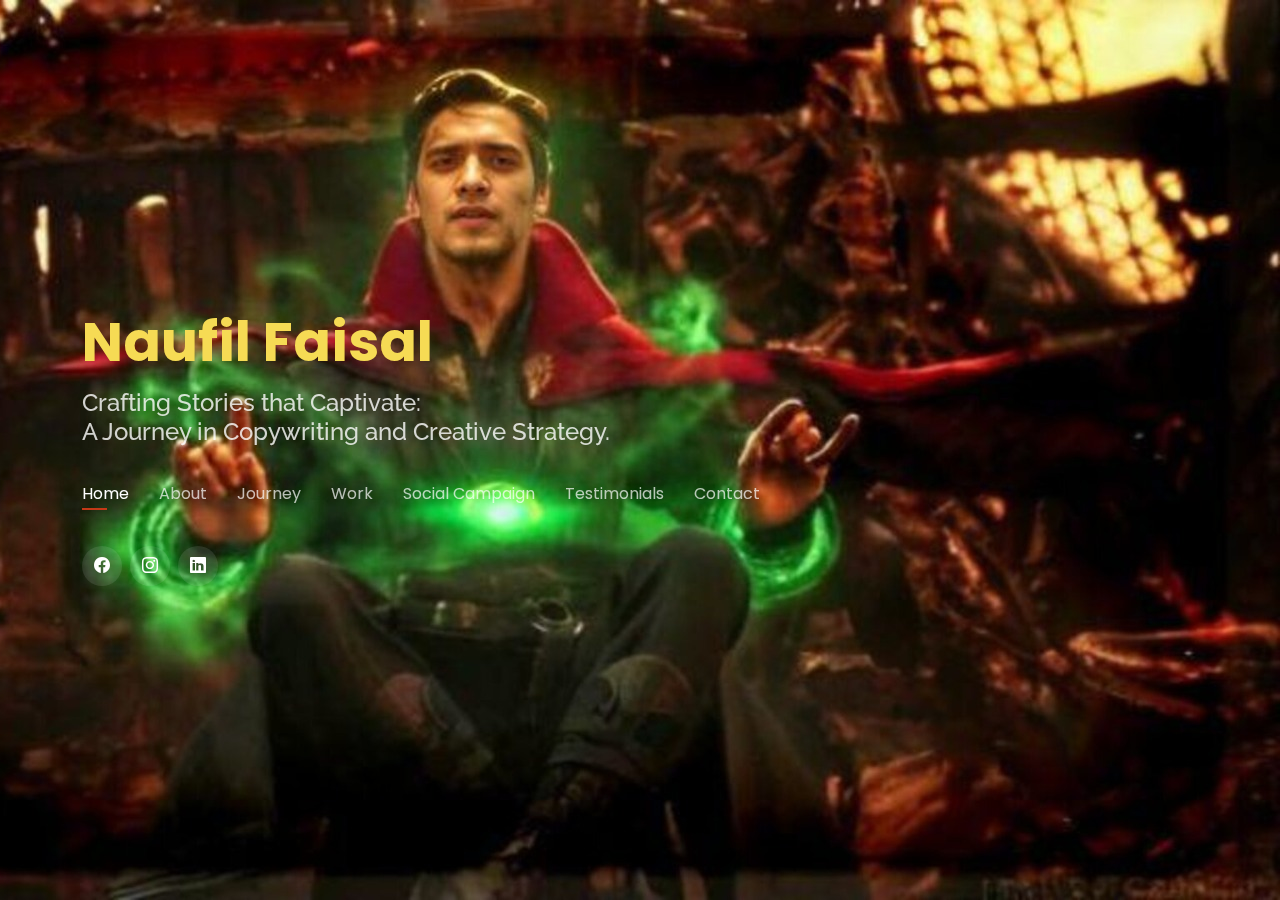
==== commit 3209016f: "icon" ====
--- a/index.html
+++ b/index.html
@@ -10,7 +10,7 @@
   <meta content="" name="keywords">
 
   <!-- Favicons -->
-  <link href="assets/img/favicon.png" rel="icon">
+  <link href="assets/img/icon.jpg" rel="icon">
   <link href="assets/img/apple-touch-icon.png" rel="apple-touch-icon">
 
   <!-- Google Fonts -->
@@ -56,8 +56,10 @@
       </nav><!-- .navbar -->
 
       <div class="social-links">
-        <a href="https://www.facebook.com/naufil.faisal.9?mibextid=LQQJ4d" target="_blank" class="facebook"><i class="bi bi-facebook"></i></a>
-        <a href="https://www.instagram.com/nauf_996?igsh=aDIzODY5ZDcxOGc4" target="_blank" class="instagram"><i class="bi bi-instagram"></i></a>
+        <a href="https://www.facebook.com/naufil.faisal.9?mibextid=LQQJ4d" target="_blank" class="facebook"><i
+            class="bi bi-facebook"></i></a>
+        <a href="https://www.instagram.com/nauf_996?igsh=aDIzODY5ZDcxOGc4" target="_blank" class="instagram"><i
+            class="bi bi-instagram"></i></a>
         <a href="https://www.linkedin.com/in/naufilbinfaisal/" target="_blank" class="linkedin"><i
             class="bi bi-linkedin"></i></a>
       </div>
@@ -73,7 +75,6 @@
 
       <div class="section-title">
         <h2>About</h2>
-        <p>Learn more about me</p>
       </div>
 
       <div class="row">
@@ -87,11 +88,14 @@
             strategic planning with a flair for engaging content. Let’s face it, I love writing and creating. From
             snappy tag lines to scripts (Ah, yes that’s my thing).
             <br>
-            I believe in a world where you value brand through copy. The idea is to tell stories through the perfect blend of strategy and copy.
+            I believe in a world where you value brand through copy. The idea is to tell stories through the perfect
+            blend of strategy and copy.
             I live and breathe copywriting (You can ask my girlfriend how cheesy my copies are).
             <br>
-            I see Copywriting as a harmonious blend of art and science. The artistic elements involve storytelling, creativity, a distinctive style, and a touch of inspiration. On the scientific side, it entails conducting tests, analyzing metrics, and delving into the psychology that drives people's actions.
- 
+            I see Copywriting as a harmonious blend of art and science. The artistic elements involve storytelling,
+            creativity, a distinctive style, and a touch of inspiration. On the scientific side, it entails conducting
+            tests, analyzing metrics, and delving into the psychology that drives people's actions.
+
           </p>
           <div class="row">
             <div class="col-lg-6">
@@ -109,6 +113,47 @@
 
     </div><!-- End About Me -->
 
+    <!-- ======= About Slider ======= -->
+    <div class="testimonials container">
+      <div class="row">
+        <div class="col-lg-12 ">
+          <div class="portfolio-details-slider swiper">
+            <div class="swiper-wrapper align-items-center">
+
+              <div class="swiper-slide">
+                <img src="assets/img/about slider/1.jpg" class="img-fluid" alt="">
+              </div>
+
+              <div class="swiper-slide">
+                <img src="assets/img/about slider/2.jpg" class="img-fluid" alt="">
+              </div>
+
+              <div class="swiper-slide">
+                <img src="assets/img/about slider/3.jpg" class="img-fluid" alt="">
+              </div>
+
+              <div class="swiper-slide">
+                <img src="assets/img/about slider/4.jpg" class="img-fluid" alt="">
+              </div>
+
+              <div class="swiper-slide">
+                <img src="assets/img/about slider/5.jpg" class="img-fluid" alt="">
+              </div>
+
+            </div>
+            <div class="swiper-pagination"></div>
+          </div>
+
+        </div>
+      </div>
+
+      <div class="owl-carousel testimonials-carousel">
+
+      </div>
+
+    </div>
+    <!-- About Slider  -->
+
     <!-- ======= Skills  ======= -->
     <div class="skills container">
 
@@ -213,11 +258,8 @@
         </div>
       </div>
 
-    </div><!-- End Interests -->
-
-    <!-- ======= Testimonials ======= -->
-    <!-- End Testimonials  -->
-
+    </div>
+    <!-- End Interests -->
   </section>
   <!-- End About Section -->
 
@@ -328,15 +370,14 @@
     </div>
   </section>
   <!-- TESTIMONIALS SEPARATE END -->
-  
+
 
   <!-- ======= Resume Section ======= -->
   <section id="resume" class="resume">
     <div class="container">
 
       <div class="section-title">
-        <h2>Resume</h2>
-        <p>Check My Resume</p>
+        <h2>Journey</h2>
       </div>
 
       <div class="row">
@@ -379,15 +420,20 @@
             <p>Assessing the consumer’s buying behavior because of the advent of new e-commerce platforms which gave a
               rise
               to online shopping. Assembled the data sets and administered the sales of E-commerce platforms. Applied
-              quantitative research methods to assess the change and decipher the key variables that were affecting the sales of footfall vs online
+              quantitative research methods to assess the change and decipher the key variables that were affecting the
+              sales of footfall vs online
               shopping
-              </p>
+            </p>
           </div>
           <div class="resume-item">
-            <h4>Informative vs Nostalgic appeal of advertising: Effects of consumer on brand attitude leading to purchase intention</h4>
+            <h4>Informative vs Nostalgic appeal of advertising: Effects of consumer on brand attitude leading to
+              purchase intention</h4>
             <h5>2022</h5>
             <!-- <p><em>UNIVERSITY OF ILLINOIS URBANA CHAMPAIGN, CHAMPAIGN, IL</em></p> -->
-            <p>This study explores the impact of nostalgic and informative advertising on consumer attitudes and purchase intentions. Utilizing a 2*2 factorial design, it develops two ads with varying copies to elicit emotional and rational responses. The research aims to understand the interaction between ad types, consumer involvement, and their influence on brand attitudes and purchase intentions.
+            <p>This study explores the impact of nostalgic and informative advertising on consumer attitudes and
+              purchase intentions. Utilizing a 2*2 factorial design, it develops two ads with varying copies to elicit
+              emotional and rational responses. The research aims to understand the interaction between ad types,
+              consumer involvement, and their influence on brand attitudes and purchase intentions.
             </p>
           </div>
 
@@ -469,14 +515,20 @@
               visualizers and 2 social
               listeners/Digital strategists.
             <ul>
-              <li>Spearheaded the Creative & digital wing of SAATCHI and pitched 7 brands in the first month, winning 5 out of them. </li>
-              <li>Created a consolidated summer campaign for Packages shopping mall. Collaborated with 150+ brands, engaged 25+
-                influencers, created 50+ digital content pieces, 250+ vertical videos, more than 400k impressions and 7m views. Increasing the
+              <li>Spearheaded the Creative & digital wing of SAATCHI and pitched 7 brands in the first month, winning 5
+                out of them. </li>
+              <li>Created a consolidated summer campaign for Packages shopping mall. Collaborated with 150+ brands,
+                engaged 25+
+                influencers, created 50+ digital content pieces, 250+ vertical videos, more than 400k impressions and 7m
+                views. Increasing the
                 revenue of the mall to 65% in less than 34 days</li>
-              <li>Fostered creative thinking and helped developed creative skills of all the junior creatives by arranging weekly seminars and
-                case studies. Achieved award of excellence for being the youngest creative to lead a team and increase agency’s business by
+              <li>Fostered creative thinking and helped developed creative skills of all the junior creatives by
+                arranging weekly seminars and
+                case studies. Achieved award of excellence for being the youngest creative to lead a team and increase
+                agency’s business by
                 ten folds </li>
-              <li>Launched Hyundai’s Sonata on digital platforms by creating holistic campaign for all social/digital platforms.
+              <li>Launched Hyundai’s Sonata on digital platforms by creating holistic campaign for all social/digital
+                platforms.
                 Conceptualized copy that is still being used as brand’s identity and appraised by the brand team </li>
               <li>Created and directed multiple TVC’s, leading all the brand portfolio.</li>
 
@@ -488,17 +540,24 @@
             <h5>JULY 2020 – JAN 2021</h5>
             <!-- <p><em>Stepping Stone Advertising, New York, NY</em></p> -->
             <p>
-              Promoted to Creative manager, leading PepsiCo’s snack department for copy and strategy. 
+              Promoted to Creative manager, leading PepsiCo’s snack department for copy and strategy.
             <ul>
-              <li>Improving the traffic on socials by 67%, devised Cheeto’s first digital IMC, collaborated with a renowned rap artist and
-                wrote my rap for the brand. Strategized the brand key and archetype which lead to 3M+ hits in the first week.
-                 </li>
-              <li>Launched a new flavor of Kurkure on digital & social platforms, researched, analyzed, and conceptualized the name and
-                concept for the flavor. Articulated the content for launch campaign and worked closely with graphic designers to create the key
+              <li>Improving the traffic on socials by 67%, devised Cheeto’s first digital IMC, collaborated with a
+                renowned rap artist and
+                wrote my rap for the brand. Strategized the brand key and archetype which lead to 3M+ hits in the first
+                week.
+              </li>
+              <li>Launched a new flavor of Kurkure on digital & social platforms, researched, analyzed, and
+                conceptualized the name and
+                concept for the flavor. Articulated the content for launch campaign and worked closely with graphic
+                designers to create the key
                 visual and packaging of for the launch. </li>
-              <li>Resulting in 700k reach in first 3 days with an engagement rate of 9%. Causing in 25% rise in sale in first week</li>
-              <li>Led Lays IMC for Festival campaign. Created copy and helped the art director to come up with the key visual. Created a
-                content plan and creatively achieved the goals of amplifying the campaign on all social platforms. Overall increasing the
+              <li>Resulting in 700k reach in first 3 days with an engagement rate of 9%. Causing in 25% rise in sale in
+                first week</li>
+              <li>Led Lays IMC for Festival campaign. Created copy and helped the art director to come up with the key
+                visual. Created a
+                content plan and creatively achieved the goals of amplifying the campaign on all social platforms.
+                Overall increasing the
                 awareness of Lays by 10x</li>
 
             </ul>
@@ -511,25 +570,37 @@
             <!-- <p><em>Stepping Stone Advertising, New York, NY</em></p> -->
             <p>
             <ul>
-              <li>After achieving exemplary goals as an intern, I was recruited as junior copywriter by Creative Director of BBDO PROXIMITY
-                to lead a shoe brand and a smartphone brand. Assisted the CD on Pepsi, PepsiCo snacks (convention) and Toyota Motors. 
-                 </li>
-              <li>Executed a Digital Video Content for launch of a new smartphone brand. Integrating all the digital mediums and TikTok for
-                the first time in Pakistan as an advertising. Within first 24 hours, crossed 500k views on all platforms. Total of 1.4m global
-                reach of the campaign resulting 31% rise in the sale of the smartphone. For the first time, any brand used TikTok as an
+              <li>After achieving exemplary goals as an intern, I was recruited as junior copywriter by Creative
+                Director of BBDO PROXIMITY
+                to lead a shoe brand and a smartphone brand. Assisted the CD on Pepsi, PepsiCo snacks (convention) and
+                Toyota Motors.
+              </li>
+              <li>Executed a Digital Video Content for launch of a new smartphone brand. Integrating all the digital
+                mediums and TikTok for
+                the first time in Pakistan as an advertising. Within first 24 hours, crossed 500k views on all
+                platforms. Total of 1.4m global
+                reach of the campaign resulting 31% rise in the sale of the smartphone. For the first time, any brand
+                used TikTok as an
                 advertising tool. Gave all the TikTok influencers to work on a commercial scale </li>
               <li>Brand portfolio comprised total of 8 brands</li>
-              <li>Key responsibilities were to create copies for brands on both conventional and digital platforms, building brand identities
-                for new brands. Creating digital content, writing scripts and composing jingles. Also measuring digital insights of brands on
+              <li>Key responsibilities were to create copies for brands on both conventional and digital platforms,
+                building brand identities
+                for new brands. Creating digital content, writing scripts and composing jingles. Also measuring digital
+                insights of brands on
                 Falcon and creator studios. </li>
-              <li>Under the supervision of Creative director, produced my first ever Television Commercial for Pepsi Millions of Meal campaign
-                in COVID. Conceptualized, wrote, and amplified whole campaign on all traditional and digital platforms. With an overall reach
-                of 5m in the first week, single handily orchestrated a social impact which led to helping more than 5000 families at the time
-                of COVID. Creating a global awareness and by starting a chain of sharing millions of meals with those who were in need. 
-                 </li>
-              <li>Took part in 4 key creative pitches and won all of them. In result, helping agency to increase their business by 30x in one
-                fiscal year. 
-                 </li>
+              <li>Under the supervision of Creative director, produced my first ever Television Commercial for Pepsi
+                Millions of Meal campaign
+                in COVID. Conceptualized, wrote, and amplified whole campaign on all traditional and digital platforms.
+                With an overall reach
+                of 5m in the first week, single handily orchestrated a social impact which led to helping more than 5000
+                families at the time
+                of COVID. Creating a global awareness and by starting a chain of sharing millions of meals with those
+                who were in need.
+              </li>
+              <li>Took part in 4 key creative pitches and won all of them. In result, helping agency to increase their
+                business by 30x in one
+                fiscal year.
+              </li>
 
             </ul>
             </p>
@@ -541,15 +612,20 @@
             <!-- <p><em>Stepping Stone Advertising, New York, NY</em></p> -->
             <p>
             <ul>
-              <li>Started as a community and social listening intern. Created word spiders for Pepsi and Bayer pharma for in social listening.
-                Responded to more than 1000 queries and constructed digital reports for brands like Pepsi and Toyota. Operated Creator
-                studio, Falcon IO, and Business suite in order Digital Analysis of the brands 
-                 </li>
-              <li>As a copy writing intern, delivered quality copies for brands like Pepsi, Toyota and WWF which increased the brands
-                engagement and reach by 25%. Conceptualized my first IMC as intern and later presented it to PepsiCo snacks. Conducted
-                research groups to attain insights for Pepsi’s Millions of Meal campaign. As an intern, developed more than 150 digital
+              <li>Started as a community and social listening intern. Created word spiders for Pepsi and Bayer pharma
+                for in social listening.
+                Responded to more than 1000 queries and constructed digital reports for brands like Pepsi and Toyota.
+                Operated Creator
+                studio, Falcon IO, and Business suite in order Digital Analysis of the brands
+              </li>
+              <li>As a copy writing intern, delivered quality copies for brands like Pepsi, Toyota and WWF which
+                increased the brands
+                engagement and reach by 25%. Conceptualized my first IMC as intern and later presented it to PepsiCo
+                snacks. Conducted
+                research groups to attain insights for Pepsi’s Millions of Meal campaign. As an intern, developed more
+                than 150 digital
                 content pieces and led 3 IMCs for Toyota, Pepsi, and Bata
-                </li>
+              </li>
             </ul>
             </p>
           </div>
@@ -569,12 +645,11 @@
       </div>
 
       <div class="row">
-        <div class="col-lg-4 col-md-6 d-flex align-items-stretch">
-          <div class="icon-box">
-            <!-- <div class="icon"><i class="bx bxl-dribbble"></i></div> -->
-            <img src="../Portfolio//assets//img//sc1.jpeg" class="img-fluid" />
-            <!-- <h4><a href="">Lorem Ipsum</a></h4> -->
-            <!-- <p>Voluptatum deleniti atque corrupti quos dolores et quas molestias excepturi</p> -->
+
+        <div class="col-lg-4 col-md-6 d-flex align-items-stretch mt-4">
+          <div class="icon-box">
+            <video width="100%" height="auto" controls>
+              <source src="../Portfolio/assets/vid/sc10.mp4" type="video/mp4">
           </div>
         </div>
 
@@ -616,11 +691,48 @@
 
         <div class="col-lg-4 col-md-6 d-flex align-items-stretch mt-4">
           <div class="icon-box">
-            <!-- <div class="icon"><i class="bx bx-arch"></i></div> -->
+            <video width="100%" height="auto" controls>
+              <source src="../Portfolio/assets/vid/sc8.mp4" type="video/mp4">
+          </div>
+        </div>
+        
+        <div class="col-lg-4 col-md-6 d-flex align-items-stretch mt-4">
+          <div class="icon-box">
+            <video width="100%" height="auto" controls>
+              <source src="../Portfolio/assets/vid/sc7.mp4" type="video/mp4">
+          </div>
+        </div>
+
+        <div class="col-lg-4 col-md-6 d-flex align-items-stretch mt-4">
+          <div class="icon-box">
             <img src="../Portfolio//assets//img//sc6.jpeg" class="img-fluid" />
-            <!-- <h4><a href="">Divera don</a></h4>
-            <p>Modi nostrum vel laborum. Porro fugit error sit minus sapiente sit aspernatur</p> -->
-          </div>
+          </div>
+        </div>
+
+        <div class="col-lg-4 col-md-6 d-flex align-items-stretch mt-4">
+          <div class="icon-box">
+            <video width="100%" height="auto" controls>
+              <source src="../Portfolio/assets/vid/sc9.mp4" type="video/mp4">
+          </div>
+        </div>
+
+        <div class="col-lg-4 col-md-6 d-flex align-items-stretch">
+          <div class="icon-box">
+            <img src="../Portfolio//assets//img//sc1.jpeg" class="img-fluid" />
+          </div>
+        </div>
+
+        <div class="col-lg-4 col-md-6 d-flex align-items-stretch mt-4">
+          <div class="icon-box">
+            <img src="../Portfolio//assets//img//sc11.jpeg" class="img-fluid" />
+          </div>
+        </div>
+        
+        <div class="col-lg-4 col-md-6 d-flex align-items-stretch mt-4">
+          <div class="icon-box">
+            <video width="100%" height="auto" controls>
+              <source src="../Portfolio/assets/vid/sc12.mp4" type="video/mp4">
+            </div>
         </div>
 
       </div>
@@ -657,8 +769,8 @@
               <h4>PeakFreans Rio</h4>
               <!-- <p>App</p> -->
               <div class="portfolio-links">
-                <a href="https://www.youtube.com/watch?v=OYjFBohHs1M"
-                class="portfolio-lightbox" target="_blank"><i class="bx bx-play"></i></a>
+                <a href="https://www.youtube.com/watch?v=OYjFBohHs1M" class="portfolio-lightbox" target="_blank"><i
+                    class="bx bx-play"></i></a>
                 <a href="rio-details.html" data-gallery="portfolioDetailsGallery" data-glightbox="type: external"
                   class="portfolio-details-lightbox" title="Portfolio Details"><i class="bx bx-link"></i></a>
               </div>
@@ -673,8 +785,8 @@
               <h4>Packages Mall Summer Festival</h4>
               <!-- <p>App</p> -->
               <div class="portfolio-links">
-                <a href="https://www.youtube.com/watch?v=fEaV9aa1YjQ&ab_channel=PackagesMall"
-                class="portfolio-lightbox" target="_blank"><i class="bx bx-play"></i></a>
+                <a href="https://www.youtube.com/watch?v=fEaV9aa1YjQ&ab_channel=PackagesMall" class="portfolio-lightbox"
+                  target="_blank"><i class="bx bx-play"></i></a>
                 <a href="packages-details.html" data-gallery="portfolioDetailsGallery" data-glightbox="type: external"
                   class="portfolio-details-lightbox" title="Portfolio Details"><i class="bx bx-link"></i></a>
               </div>
@@ -690,7 +802,7 @@
               <!-- <p>App</p> -->
               <div class="portfolio-links">
                 <a href="https://www.youtube.com/watch?v=kZmP86SOe7I&ab_channel=YoungStunners"
-                class="portfolio-lightbox" target="_blank"><i class="bx bx-play"></i></a>
+                  class="portfolio-lightbox" target="_blank"><i class="bx bx-play"></i></a>
                 <a href="qmob-details.html" data-gallery="portfolioDetailsGallery" data-glightbox="type: external"
                   class="portfolio-details-lightbox" title="Portfolio Details"><i class="bx bx-link"></i></a>
               </div>
@@ -706,7 +818,7 @@
               <!-- <p>App</p> -->
               <div class="portfolio-links">
                 <a href="https://www.youtube.com/watch?v=maWMtfJjvx0&ab_channel=KurkurePakistan"
-                class="portfolio-lightbox" target="_blank"><i class="bx bx-play"></i></a>
+                  class="portfolio-lightbox" target="_blank"><i class="bx bx-play"></i></a>
                 <a href="pepsico-details.html" data-gallery="portfolioDetailsGallery" data-glightbox="type: external"
                   class="portfolio-details-lightbox" title="Portfolio Details"><i class="bx bx-link"></i></a>
               </div>
@@ -722,7 +834,7 @@
               <!-- <p>App</p> -->
               <div class="portfolio-links">
                 <a href="https://www.youtube.com/watch?v=3ISRbHg0O8Y&ab_channel=HyundaiPakistan"
-                class="portfolio-lightbox" target="_blank"><i class="bx bx-play"></i></a>
+                  class="portfolio-lightbox" target="_blank"><i class="bx bx-play"></i></a>
                 <a href="hyundai-details.html" data-gallery="portfolioDetailsGallery" data-glightbox="type: external"
                   class="portfolio-details-lightbox" title="Portfolio Details"><i class="bx bx-link"></i></a>
               </div>
@@ -741,7 +853,6 @@
 
       <div class="section-title">
         <h2>Contact</h2>
-        <p>Contact Me</p>
       </div>
 
       <div class="row mt-2">
--- a/assets/css/style.css
+++ b/assets/css/style.css
@@ -61,7 +61,7 @@
 }
 
 #header h1 {
-  font-size: 48px;
+  font-size: 55px;
   margin: 0;
   padding: 0;
   line-height: 1;
@@ -72,7 +72,7 @@
 #header h1 a,
 #header h1 a:hover {
   color: #F6DB54;
-  text-shadow: 0 0 1px #fff, 0 0 1px #fff, 0 0 15px #F6DB54, 0 0 1px #F6DB54, 0 0 10px #F6DB54, 0 0 30px #F6DB54, 0 0 35px #F6DB54;
+  /* text-shadow: 0 0 1px #fff, 0 0 1px #fff, 0 0 15px #F6DB54, 0 0 1px #F6DB54, 0 0 10px #F6DB54, 0 0 30px #F6DB54, 0 0 35px #F6DB54; */
   line-height: 1;
   display: inline-block;
 }
@@ -689,7 +689,7 @@
   left: -9px;
   top: 0;
   /* Replace the background color with an image */
-  background-image: url('../img/bulletPoint.jpeg');
+  background-image: url('../img/bulletPoint.png');
   background-size: cover; /* or contain depending on your image */
   /* border: 2px solid #c43917; */
 }
